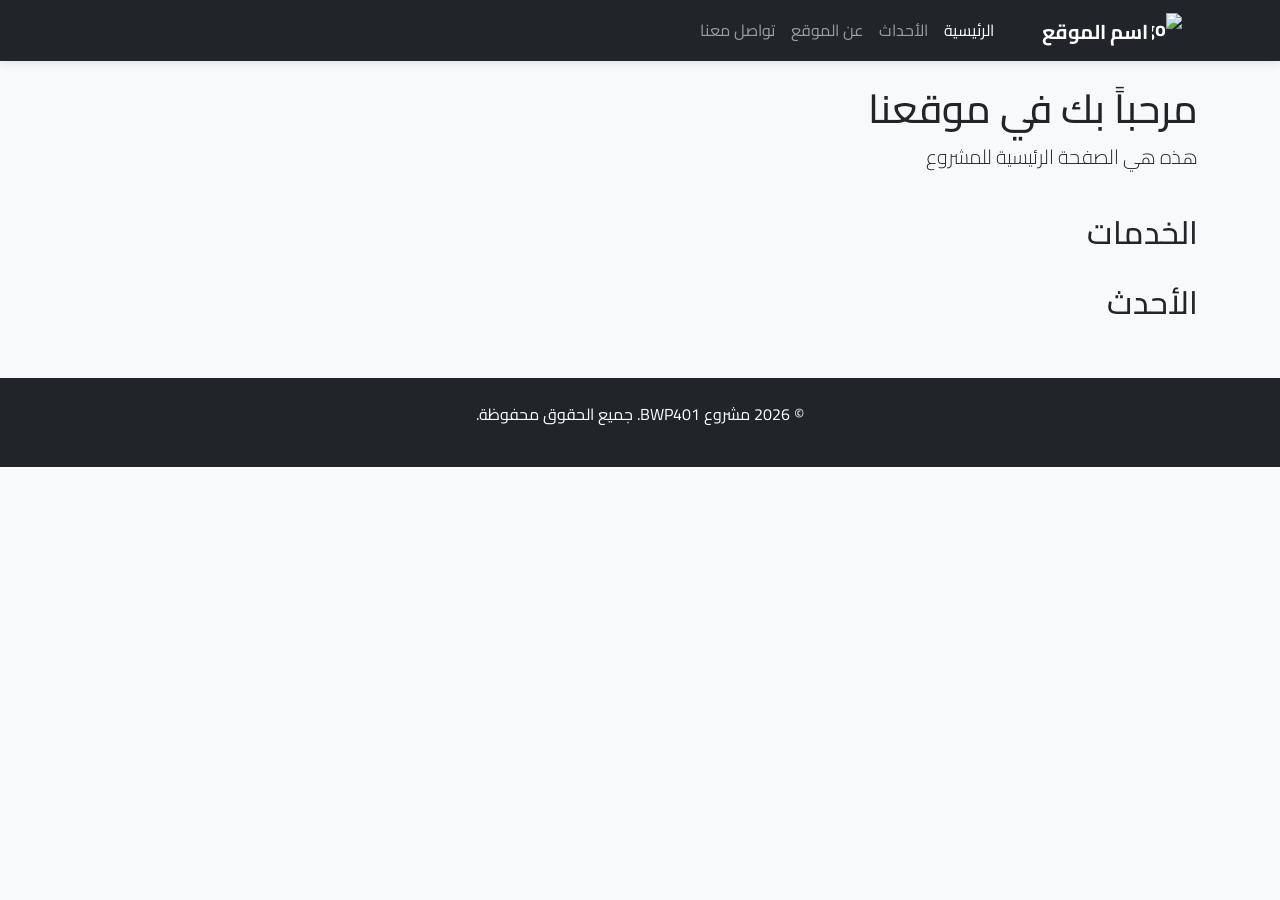
==== index.html @ 73ed6974 "feat: إنشاء بنية المشروع الأساسية كاملة مع جميع الملفات" ====
<!DOCTYPE html>
<html lang="ar" dir="rtl">
<head>
    <meta charset="UTF-8">
    <meta name="viewport" content="width=device-width, initial-scale=1.0">
    <title>BWP401 - الصفحة الرئيسية</title>
    
    <!-- Bootstrap CSS -->
    <link href="https://cdn.jsdelivr.net/npm/bootstrap@5.3.3/dist/css/bootstrap.min.css" rel="stylesheet">
    
    <!-- Google Fonts Arabic -->
    <link href="https://fonts.googleapis.com/css2?family=Cairo:wght@300;400;600;700&family=Tajawal:wght@300;400;500;700&display=swap" rel="stylesheet">
    
    <!-- Custom CSS -->
    <link rel="stylesheet" href="assets/css/styles.css">
</head>
<body>

    <!-- Header / Navbar -->
    <header>
        <nav class="navbar navbar-expand-lg navbar-dark bg-dark">
            <div class="container">
                <a class="navbar-brand" href="index.html">
                    <img src="assets/img/logo.png" alt="Logo" width="30" height="30" class="d-inline-block align-text-top">
                    اسم الموقع
                </a>
                <button class="navbar-toggler" type="button" data-bs-toggle="collapse" data-bs-target="#navbarNav">
                    <span class="navbar-toggler-icon"></span>
                </button>
                <div class="collapse navbar-collapse" id="navbarNav">
                    <ul class="navbar-nav ms-auto">
                        <li class="nav-item">
                            <a class="nav-link active" aria-current="page" href="index.html">الرئيسية</a>
                        </li>
                        <li class="nav-item">
                            <a class="nav-link" href="events.html">الأحداث</a>
                        </li>
                        <li class="nav-item">
                            <a class="nav-link" href="about.html">عن الموقع</a>
                        </li>
                        <li class="nav-item">
                            <a class="nav-link" href="contact.html">تواصل معنا</a>
                        </li>
                    </ul>
                </div>
            </div>
        </nav>
    </header>

    <!-- Main Content -->
    <main class="container mt-4 mb-5">
        <div class="row">
            
            <!-- القسم 1 -->
            <div class="col-12 mb-4">
                <h1>مرحباً بك في موقعنا</h1>
                <p class="lead">هذه هي الصفحة الرئيسية للمشروع</p>
            </div>

            <!-- القسم 2 -->
            <div class="col-12 mb-4">
                <h2>الخدمات</h2>
                <!-- اضف محتوى هنا -->
            </div>

            <!-- القسم 3 -->
            <div class="col-12">
                <h2>الأحدث</h2>
                <!-- اضف محتوى هنا -->
            </div>

        </div>
    </main>

    <!-- Footer -->
    <footer class="bg-dark text-white py-4 mt-5">
        <div class="container text-center">
            <p>&copy; 2026 مشروع BWP401. جميع الحقوق محفوظة.</p>
        </div>
    </footer>

    <!-- Bootstrap JS -->
    <script src="https://cdn.jsdelivr.net/npm/bootstrap@5.3.3/dist/js/bootstrap.bundle.min.js"></script>
    
    <!-- Custom JS -->
    <script src="assets/js/main.js"></script>
</body>
</html>
---- assets/css/styles.css ----
/* 
    BWP401 - ملف التصميم الأساسي
    --------------------------------
    هذا الملف يحتوي على القواعد الأساسية للتصميم
    يمكن لأعضاء الفريق إضافة تعديلات إضافية هنا
*/

/* ==================
   القواعد العامة
   ================== */
* {
    font-family: 'Cairo', 'Tajawal', sans-serif;
}

body {
    background-color: #f8f9fa;
    line-height: 1.6;
}

/* ==================
   الألوان المخصصة
   ================== */
:root {
    --primary-color: #0d6efd;
    --secondary-color: #6c757d;
    --success-color: #198754;
    --danger-color: #dc3545;
    --warning-color: #ffc107;
    --info-color: #0dcaf0;
    --dark-color: #212529;
    --light-color: #f8f9fa;
}

/* ==================
   التنقل والهيدر
   ================== */
.navbar {
    box-shadow: 0 2px 10px rgba(0,0,0,0.1);
}

.navbar-brand {
    font-weight: 700;
}

/* ==================
   البطاقات (Cards)
   ================== */
.card {
    border: none;
    border-radius: 15px;
    box-shadow: 0 4px 15px rgba(0,0,0,0.05);
    transition: transform 0.3s ease, box-shadow 0.3s ease;
}

.card:hover {
    transform: translateY(-5px);
    box-shadow: 0 8px 25px rgba(0,0,0,0.1);
}

/* ==================
   الأزرار (Buttons)
   ================== */
.btn {
    border-radius: 8px;
    padding: 10px 20px;
    font-weight: 500;
}

.btn-primary {
    background-color: var(--primary-color);
    border: none;
}

/* ==================
   الفوتر (Footer)
   ================== */
footer {
    margin-top: auto;
}

/* ==================
   النماذج (Forms)
   ================== */
.form-control {
    border-radius: 8px;
    border: 1px solid #dee2e6;
    padding: 12px 15px;
}

.form-control:focus {
    border-color: var(--primary-color);
    box-shadow: 0 0 0 0.25rem rgba(13, 110, 253, 0.25);
}

/* ==================
   التنبيهات (Alerts)
   ================== */
.alert {
    border-radius: 10px;
    border: none;
    padding: 15px 20px;
}

/* ==================
   أزرار الحالة (Badges)
   ================== */
.badge {
    padding: 8px 12px;
    border-radius: 20px;
    font-weight: 500;
}

/* ==================
   الوضع الداكن (Dark Mode) - قابلة للإضافة لاحقاً
   ================== */
/* 
.dark-mode {
    background-color: #1a1a1a;
    color: #ffffff;
}
*/

/* ==================
   الربط العلوي (Scroll to Top)
   ================== */
.scroll-top-btn {
    position: fixed;
    bottom: 20px;
    right: 20px;
    display: none;
    width: 50px;
    height: 50px;
    border-radius: 50%;
    z-index: 1000;
}

/* ==================
   التنسيق المتجاوب (Responsive)
   ================== */
@media (max-width: 768px) {
    .container {
        padding: 0 15px;
    }
    
    h1 {
        font-size: 1.8rem;
    }
    
    h2 {
        font-size: 1.5rem;
    }
}
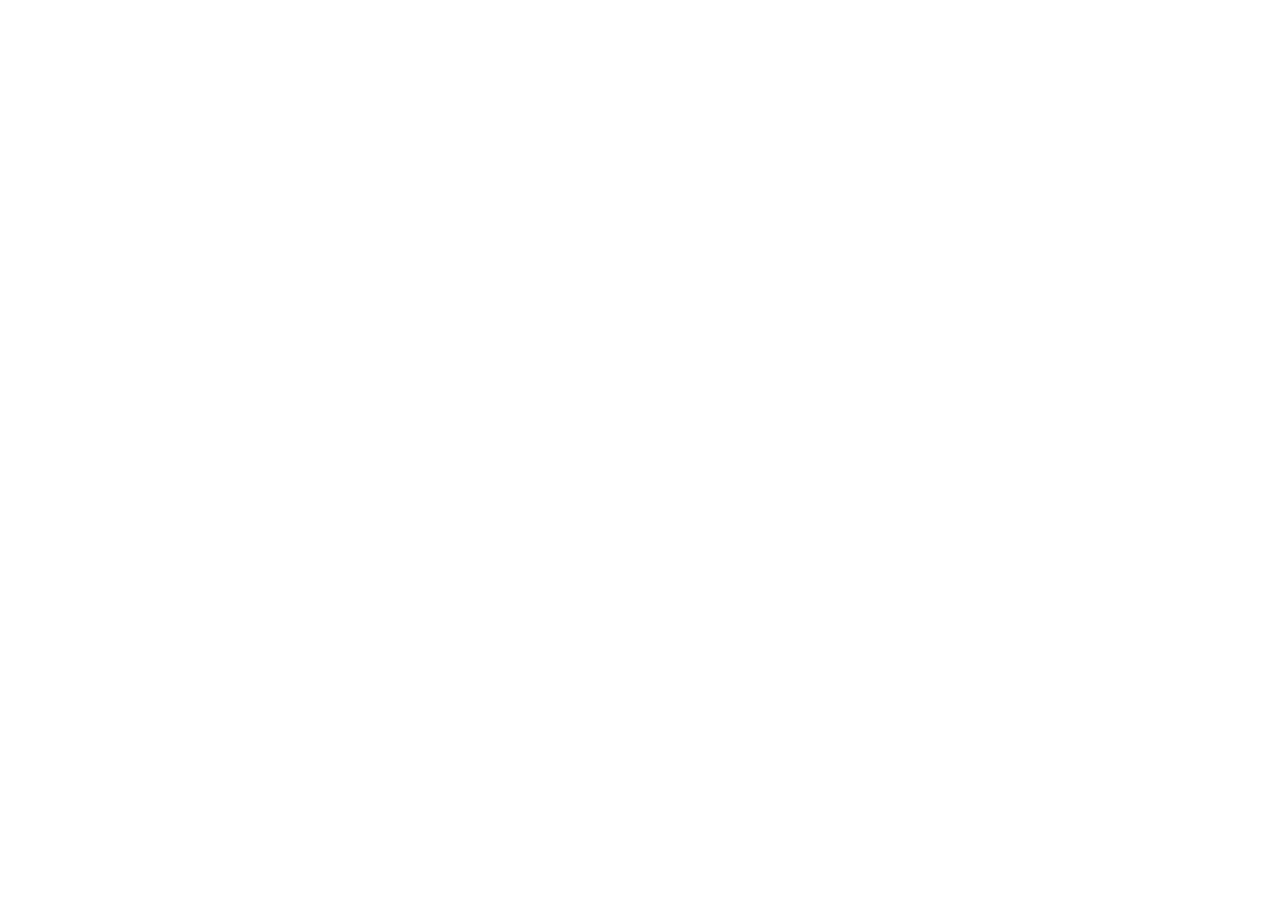
==== commit 681f0542: "refactor: تنظيم بنية المشروع وتفريغ الملفات مع التعليقات فقط" ====
--- a/index.html
+++ b/index.html
@@ -5,84 +5,48 @@
     <meta name="viewport" content="width=device-width, initial-scale=1.0">
     <title>BWP401 - الصفحة الرئيسية</title>
     
-    <!-- Bootstrap CSS -->
-    <link href="https://cdn.jsdelivr.net/npm/bootstrap@5.3.3/dist/css/bootstrap.min.css" rel="stylesheet">
-    
-    <!-- Google Fonts Arabic -->
-    <link href="https://fonts.googleapis.com/css2?family=Cairo:wght@300;400;600;700&family=Tajawal:wght@300;400;500;700&display=swap" rel="stylesheet">
-    
-    <!-- Custom CSS -->
-    <link rel="stylesheet" href="assets/css/styles.css">
+    <!-- 📌 الخطوة 1: أضف روابط Bootstrap CSS هنا -->
+
+    <!-- 📌 الخطوة 2: أضف روابط الخطوط العربية هنا -->
+
+    <!-- 📌 الخطوة 3: اربط ملف CSS الخاص بالمشروع -->
+
 </head>
 <body>
 
-    <!-- Header / Navbar -->
+    <!-- ==============================
+        📌 الهيدر + شريط التنقل Navbar
+        ============================== -->
     <header>
-        <nav class="navbar navbar-expand-lg navbar-dark bg-dark">
-            <div class="container">
-                <a class="navbar-brand" href="index.html">
-                    <img src="assets/img/logo.png" alt="Logo" width="30" height="30" class="d-inline-block align-text-top">
-                    اسم الموقع
-                </a>
-                <button class="navbar-toggler" type="button" data-bs-toggle="collapse" data-bs-target="#navbarNav">
-                    <span class="navbar-toggler-icon"></span>
-                </button>
-                <div class="collapse navbar-collapse" id="navbarNav">
-                    <ul class="navbar-nav ms-auto">
-                        <li class="nav-item">
-                            <a class="nav-link active" aria-current="page" href="index.html">الرئيسية</a>
-                        </li>
-                        <li class="nav-item">
-                            <a class="nav-link" href="events.html">الأحداث</a>
-                        </li>
-                        <li class="nav-item">
-                            <a class="nav-link" href="about.html">عن الموقع</a>
-                        </li>
-                        <li class="nav-item">
-                            <a class="nav-link" href="contact.html">تواصل معنا</a>
-                        </li>
-                    </ul>
-                </div>
-            </div>
-        </nav>
+        <!-- ✅ اكتب الكود هنا -->
     </header>
 
-    <!-- Main Content -->
-    <main class="container mt-4 mb-5">
-        <div class="row">
-            
-            <!-- القسم 1 -->
-            <div class="col-12 mb-4">
-                <h1>مرحباً بك في موقعنا</h1>
-                <p class="lead">هذه هي الصفحة الرئيسية للمشروع</p>
-            </div>
+    <!-- ==============================
+        📌 المحتوى الرئيسي Main
+        ============================== -->
+    <main>
+        <!-- ✅ اكتب الكود هنا -->
 
-            <!-- القسم 2 -->
-            <div class="col-12 mb-4">
-                <h2>الخدمات</h2>
-                <!-- اضف محتوى هنا -->
-            </div>
+        <!-- القسم 1: الترحيب -->
 
-            <!-- القسم 3 -->
-            <div class="col-12">
-                <h2>الأحدث</h2>
-                <!-- اضف محتوى هنا -->
-            </div>
+        <!-- القسم 2: الخدمات -->
 
-        </div>
+        <!-- القسم 3: الأحدث -->
     </main>
 
-    <!-- Footer -->
-    <footer class="bg-dark text-white py-4 mt-5">
-        <div class="container text-center">
-            <p>&copy; 2026 مشروع BWP401. جميع الحقوق محفوظة.</p>
-        </div>
+    <!-- ==============================
+        📌 الفوتر Footer
+        ============================== -->
+    <footer>
+        <!-- ✅ اكتب الكود هنا -->
     </footer>
 
-    <!-- Bootstrap JS -->
-    <script src="https://cdn.jsdelivr.net/npm/bootstrap@5.3.3/dist/js/bootstrap.bundle.min.js"></script>
-    
-    <!-- Custom JS -->
-    <script src="assets/js/main.js"></script>
+    <!-- ==============================
+        📌 روابط JavaScript
+        ============================== -->
+    <!-- 📌 الخطوة 4: أضف رابط Bootstrap JS هنا -->
+
+    <!-- 📌 الخطوة 5: اربط ملف JS الخاص بالمشروع -->
+
 </body>
 </html>
